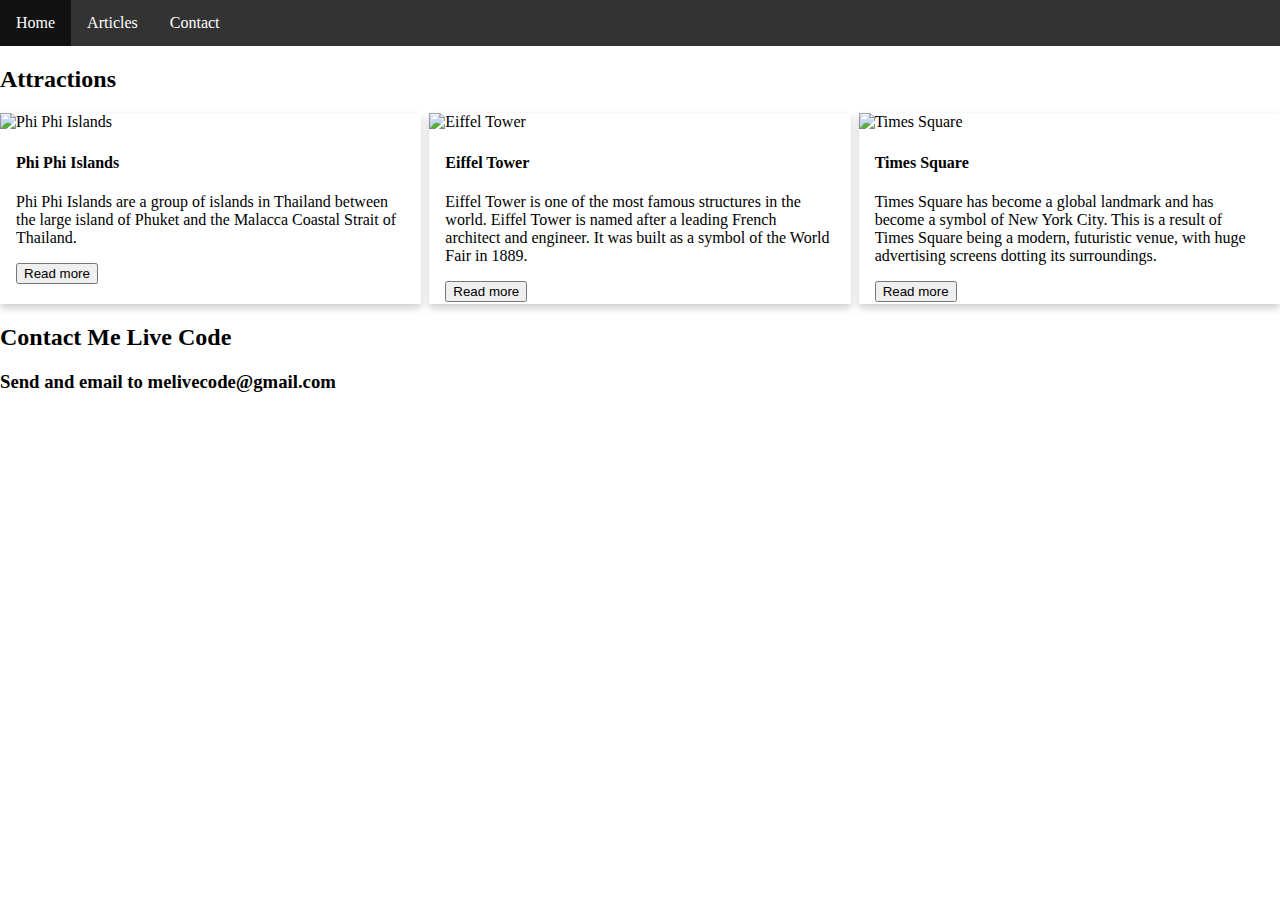
==== index.html @ 3565e56a "first commit" ====
<!DOCTYPE html>
<html lang="en">

<head>
  <meta charset="UTF-8">
  <meta http-equiv="X-UA-Compatible" content="IE=edge">
  <meta name="viewport" content="width=device-width, initial-scale=1.0">
  <title>Me Live Code Test</title>
  <link rel="stylesheet" href="style.css" />
</head>

<body>
  <header>
    <nav>
      <ul>
        <li><a href="./index.html">Home</a></li>
        <li><a href="./articles.html">Articles</a></li>
        <li><a href="./contact.html">Contact</a></li>
      </ul>
    </nav>
  </header>
  <main>
    <section>
      <h2>Attractions</h2>
      <div class="grid-container">
        <article class="card">
          <img src="https://www.melivecode.com/attractions/1.jpg" alt="Phi Phi Islands" style="width:100%">
          <div class="container">
            <h4><b>Phi Phi Islands</b></h4>
            <p>Phi Phi Islands are a group of islands in Thailand between the large island of Phuket and the Malacca
              Coastal Strait of Thailand.</p>
            <button aria-label="Press to read more about Phi Phi Islands">Read more</button>
          </div>
        </article>
        <article class="card">
          <img src="https://www.melivecode.com/attractions/2.jpg" alt="Eiffel Tower" style="width:100%">
          <div class="container">
            <h4><b>Eiffel Tower</b></h4>
            <p>Eiffel Tower is one of the most famous structures in the world. Eiffel Tower is named after a leading
              French architect and engineer. It was built as a symbol of the World Fair in 1889.</p>
            <button aria-label="Press to read more about Phi Phi Islands">Read more</button>
          </div>
        </article>
        <article class="card">
          <img src="https://www.melivecode.com/attractions/3.jpg" alt="Times Square" style="width:100%">
          <div class="container">
            <h4><b>Times Square</b></h4>
            <p>Times Square has become a global landmark and has become a symbol of New York City. This is a result of
              Times Square being a modern, futuristic venue, with huge advertising screens dotting its surroundings.</p>
            <button aria-label="Press to read more about Phi Phi Islands">Read more</button>
          </div>
        </article>
      </div>
    </section>
    <section>
      <h2>Contact Me Live Code</h2>
      <h3>Send and email to melivecode@gmail.com</h3>
    </section>
  </main>
</body>

</html>
---- style.css ----
body {
    margin: 0;
}
  
  nav>ul {
    list-style-type: none;
    margin: 0;
    padding: 0;
    overflow: hidden;
    background-color: #333;
  }
  
  nav>ul>li {
    float: left;
  }
  
  nav>ul>li>a {
    display: block;
    color: white;
    text-align: center;
    padding: 14px 16px;
    text-decoration: none;
  }
  
  nav>ul>li a:hover {
    background-color: #111;
  }
  
  .card {
    /* Add shadows to create the "card" effect */
    box-shadow: 0 4px 8px 0 rgba(0, 0, 0, 0.2);
    transition: 0.3s;
  }
  
  /* On mouse-over, add a deeper shadow */
  .card:hover {
    box-shadow: 0 8px 16px 0 rgba(0, 0, 0, 0.2);
  }
  
  /* Add some padding inside the card container */
  .container {
    padding: 2px 16px;
  }
  
  .grid-container {
    display: grid;
    grid-column-gap: 0.5rem;
    grid-row-gap: 0.5rem;
  }
  
  @media (min-width: 576px) {
    .grid-container {
      grid-template-columns: repeat(1, 1fr);
    }
  }
  
  @media (min-width: 992px) {
    .grid-container {
      grid-template-columns: repeat(3, 1fr);
    }
  }
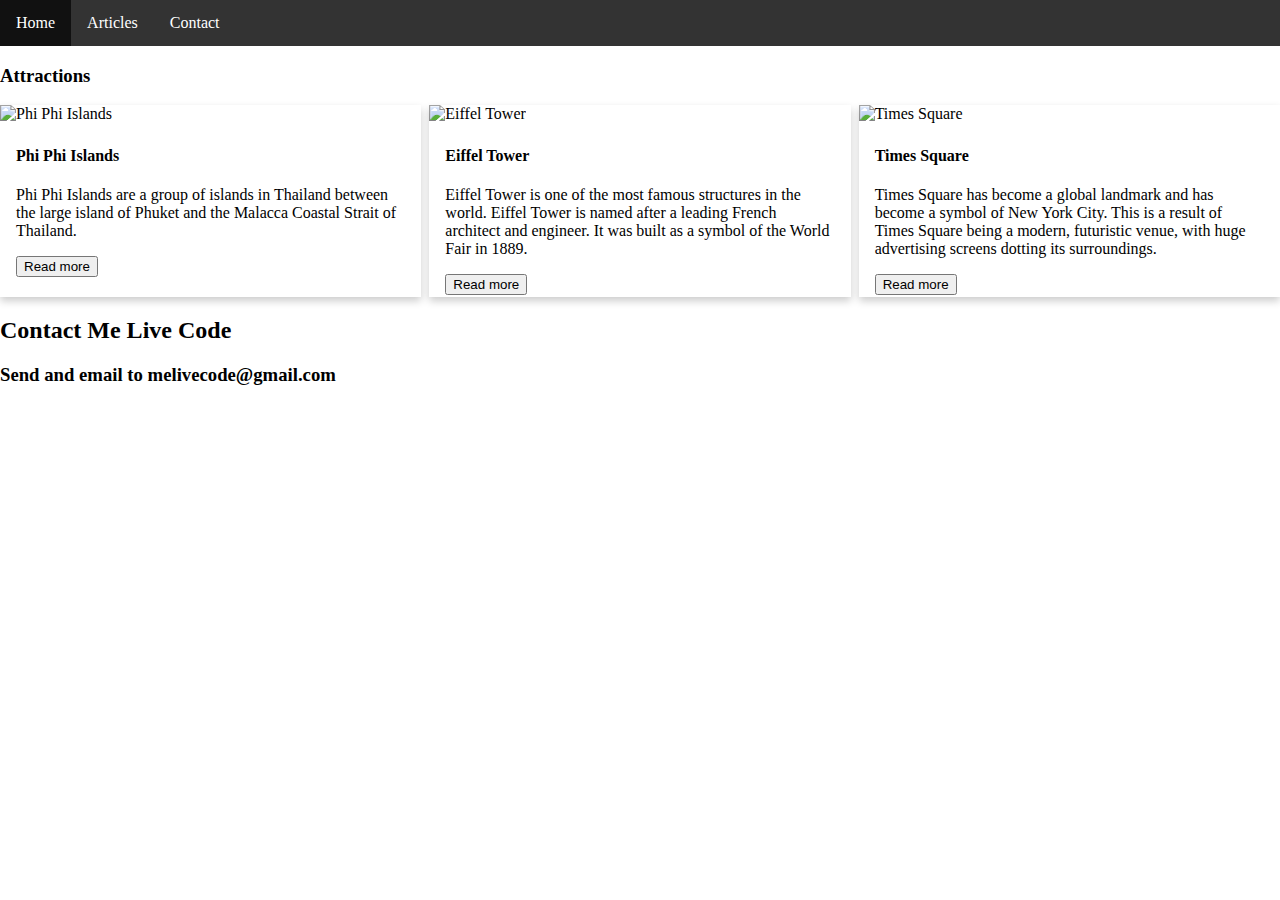
==== commit 5640ce77: "b to strong" ====
--- a/index.html
+++ b/index.html
@@ -21,12 +21,12 @@
   </header>
   <main>
     <section>
-      <h2>Attractions</h2>
+      <h3>Attractions</h3>
       <div class="grid-container">
         <article class="card">
           <img src="https://www.melivecode.com/attractions/1.jpg" alt="Phi Phi Islands" style="width:100%">
           <div class="container">
-            <h4><b>Phi Phi Islands</b></h4>
+            <h4><strong>Phi Phi Islands</strong></h4>
             <p>Phi Phi Islands are a group of islands in Thailand between the large island of Phuket and the Malacca
               Coastal Strait of Thailand.</p>
             <button aria-label="Press to read more about Phi Phi Islands">Read more</button>
@@ -35,7 +35,7 @@
         <article class="card">
           <img src="https://www.melivecode.com/attractions/2.jpg" alt="Eiffel Tower" style="width:100%">
           <div class="container">
-            <h4><b>Eiffel Tower</b></h4>
+            <h4><strong>Eiffel Tower</strong></h4>
             <p>Eiffel Tower is one of the most famous structures in the world. Eiffel Tower is named after a leading
               French architect and engineer. It was built as a symbol of the World Fair in 1889.</p>
             <button aria-label="Press to read more about Phi Phi Islands">Read more</button>
@@ -44,7 +44,7 @@
         <article class="card">
           <img src="https://www.melivecode.com/attractions/3.jpg" alt="Times Square" style="width:100%">
           <div class="container">
-            <h4><b>Times Square</b></h4>
+            <h4><strong>Times Square</strong></h4>
             <p>Times Square has become a global landmark and has become a symbol of New York City. This is a result of
               Times Square being a modern, futuristic venue, with huge advertising screens dotting its surroundings.</p>
             <button aria-label="Press to read more about Phi Phi Islands">Read more</button>
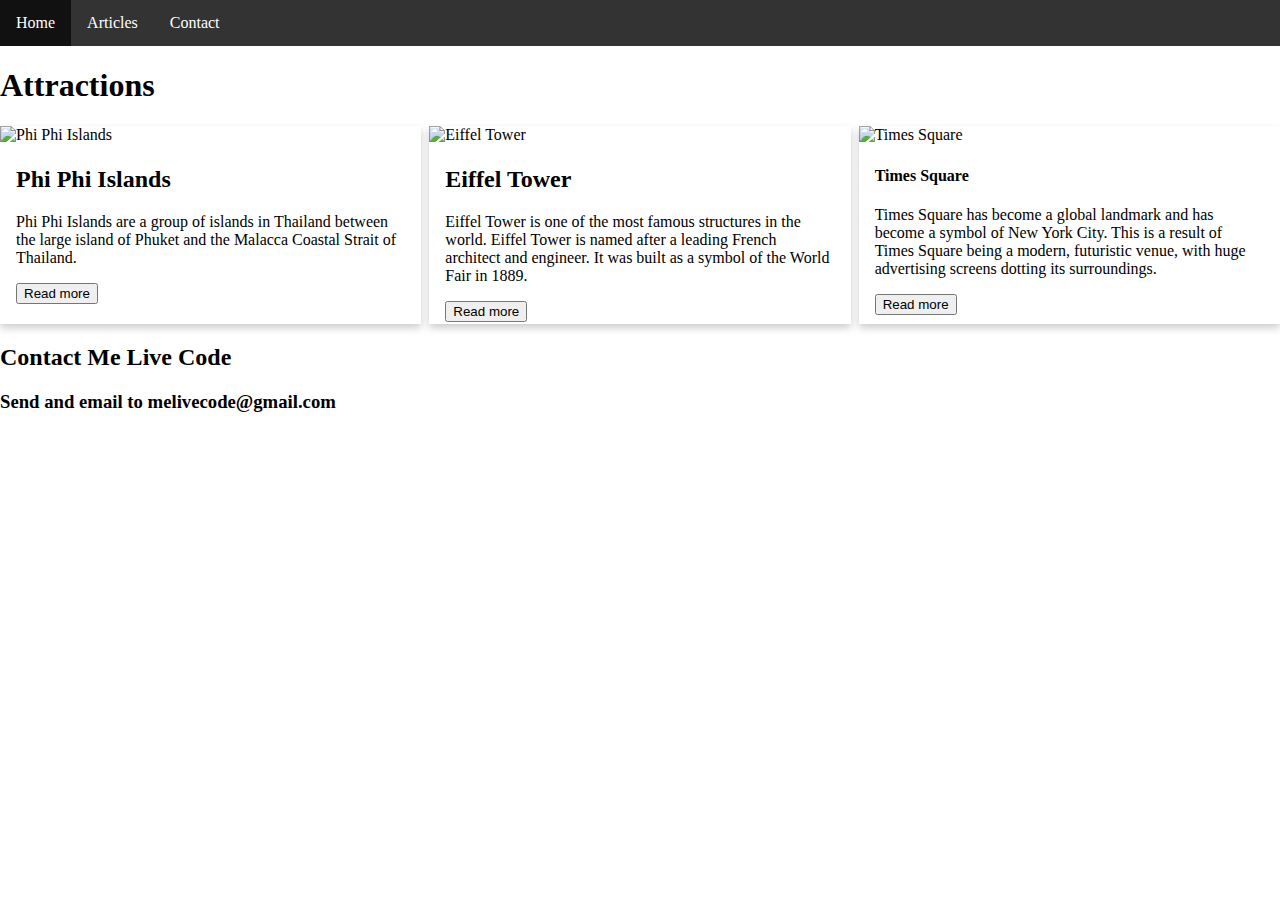
==== commit 07de018f: "remove info tag and reorder h" ====
--- a/index.html
+++ b/index.html
@@ -6,7 +6,7 @@
   <meta http-equiv="X-UA-Compatible" content="IE=edge">
   <meta name="viewport" content="width=device-width, initial-scale=1.0">
   <title>Me Live Code Test</title>
-  <link rel="stylesheet" href="style.css" />
+  <link rel="stylesheet" href="style.css">
 </head>
 
 <body>
@@ -21,12 +21,12 @@
   </header>
   <main>
     <section>
-      <h3>Attractions</h3>
+      <h1>Attractions</h1>
       <div class="grid-container">
         <article class="card">
           <img src="https://www.melivecode.com/attractions/1.jpg" alt="Phi Phi Islands" style="width:100%">
           <div class="container">
-            <h4><strong>Phi Phi Islands</strong></h4>
+            <h2><strong>Phi Phi Islands</strong></h2>
             <p>Phi Phi Islands are a group of islands in Thailand between the large island of Phuket and the Malacca
               Coastal Strait of Thailand.</p>
             <button aria-label="Press to read more about Phi Phi Islands">Read more</button>
@@ -35,7 +35,7 @@
         <article class="card">
           <img src="https://www.melivecode.com/attractions/2.jpg" alt="Eiffel Tower" style="width:100%">
           <div class="container">
-            <h4><strong>Eiffel Tower</strong></h4>
+            <h2><strong>Eiffel Tower</strong></h2>
             <p>Eiffel Tower is one of the most famous structures in the world. Eiffel Tower is named after a leading
               French architect and engineer. It was built as a symbol of the World Fair in 1889.</p>
             <button aria-label="Press to read more about Phi Phi Islands">Read more</button>
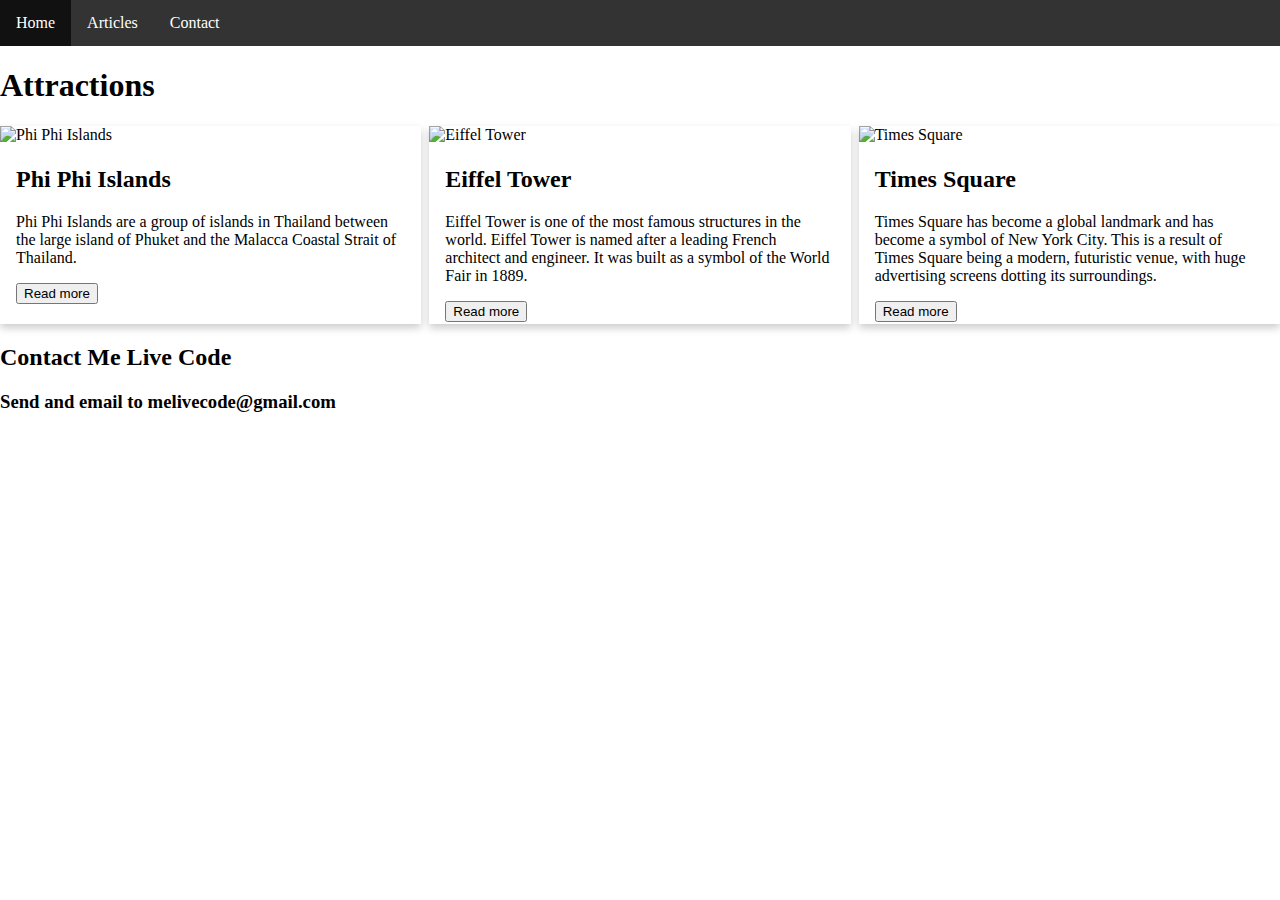
==== commit 2954cae0: "reorder h" ====
--- a/index.html
+++ b/index.html
@@ -44,7 +44,7 @@
         <article class="card">
           <img src="https://www.melivecode.com/attractions/3.jpg" alt="Times Square" style="width:100%">
           <div class="container">
-            <h4><strong>Times Square</strong></h4>
+            <h2><strong>Times Square</strong></h2>
             <p>Times Square has become a global landmark and has become a symbol of New York City. This is a result of
               Times Square being a modern, futuristic venue, with huge advertising screens dotting its surroundings.</p>
             <button aria-label="Press to read more about Phi Phi Islands">Read more</button>
